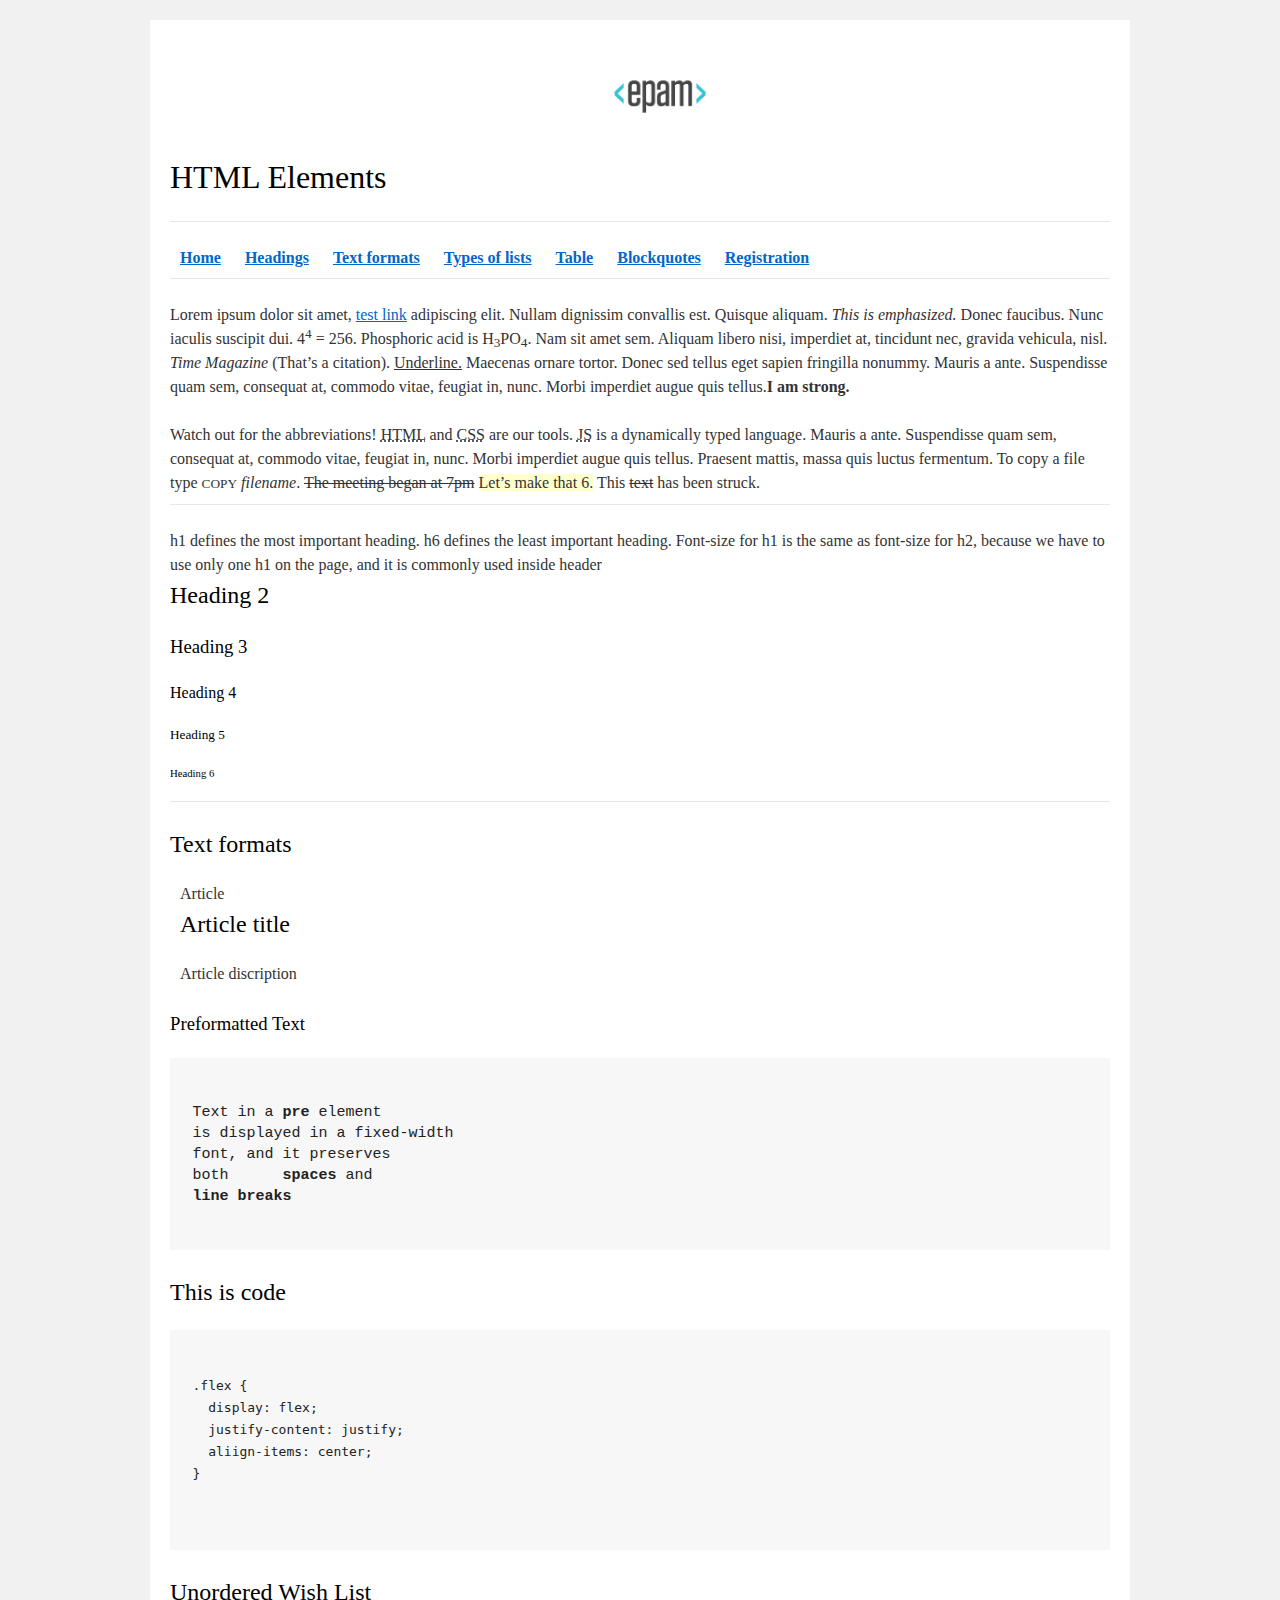
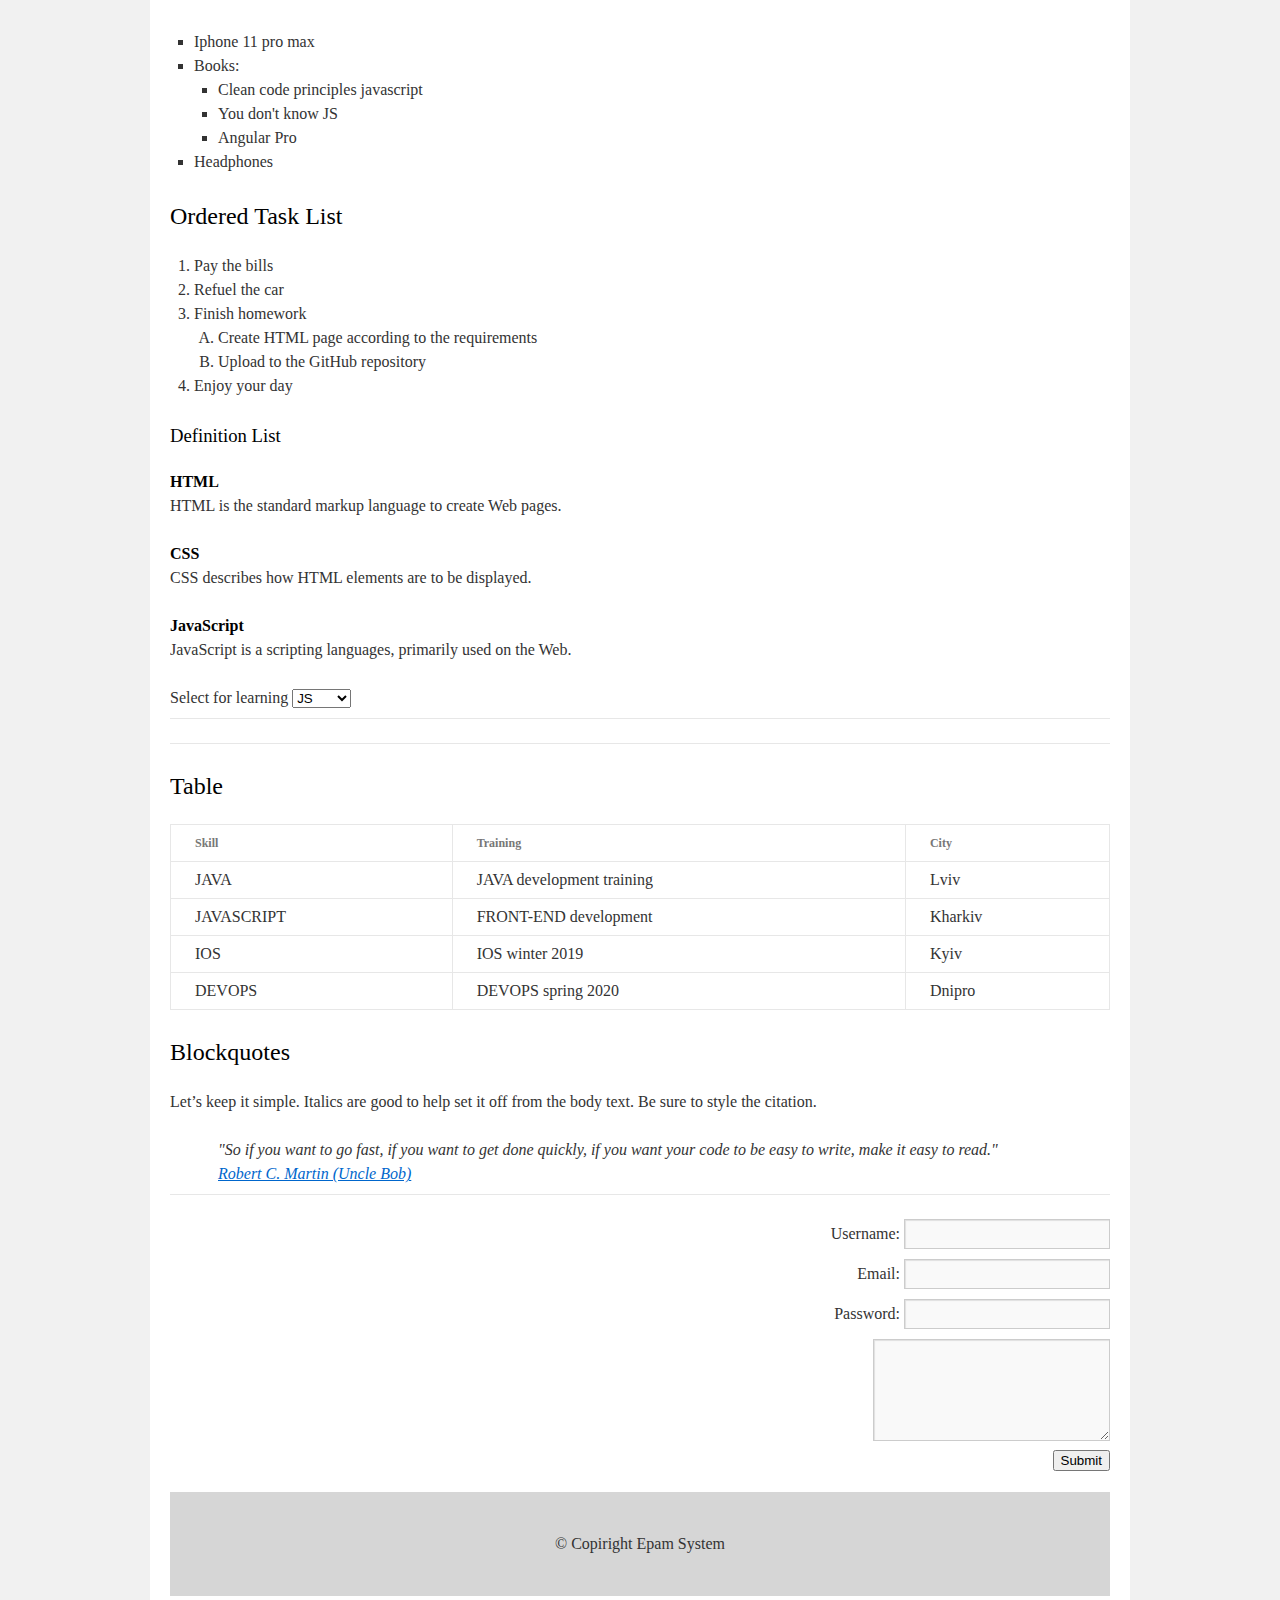
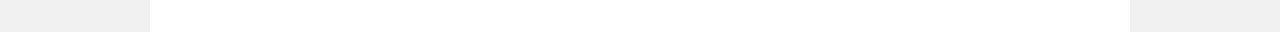
==== FL12_HW1/homework/index.html @ a06b8aa5 "HW1/1" ====
<!DOCTYPE html>
<html lang="en">

<head>
  <meta charset="utf-8">
  <title>HTML Basics</title>
  <link rel="stylesheet" href="style.css">
</head>

<body>
  <div id="wrapper">
    <div id="main">
      <div id="container">
        <div id="content" role="main">
          <img src="logo.png" alt="Epam logo"/>
            <h1>HTML Elements</h1>
            <hr/>
              <header>
                <nav>
                  <a href="#"><b>Home</b></a>
                  <a href="#heading"><b>Headings</b></a>
                  <a href="#textFormats"><b>Text formats</b></a>
                  <a href="#typeOfLists"><b>Types of lists</b></a>
                  <a href="#table"><b>Table</b></a>
                  <a href="#blockquotes"><b>Blockquotes</b></a>
                  <a href="#registration"><b>Registration</b></a>                             
                </nav>
              </header>
               
              <hr/>
              
                <span>Lorem ipsum dolor sit amet, <a href="#">test link</a> adipiscing elit.
                  Nullam dignissim convallis est. Quisque aliquam. <i>This is emphasized.</i> Donec faucibus. Nunc iaculis suscipit dui. 4<sup>4</sup> = 256. Phosphoric acid is H<sub>3</sub>PO<sub>4</sub>. Nam sit amet sem. Aliquam libero nisi, imperdiet at, tincidunt nec, gravida vehicula, nisl. <i>Time Magazine</i> (That’s a citation). <u>Underline.</u> Maecenas ornare tortor. Donec sed tellus eget sapien fringilla nonummy. Mauris a ante. Suspendisse quam sem, consequat at, commodo vitae, feugiat in, nunc. Morbi imperdiet augue quis tellus.<b>I am strong.</b>
                </span>
              <br/>
              <br/>
                <span>
                  Watch out for the abbreviations! <abbr title="HyperText Markup Language">HTML</abbr> and <abbr title="Cascading Style Sheets">CSS</abbr> are our tools. <abbr title="JavaScript (ECMAScript)">JS</abbr> is a dynamically typed language. Mauris a ante. Suspendisse quam sem, consequat at, commodo vitae, feugiat in, nunc. Morbi imperdiet augue quis tellus. Praesent mattis, massa quis luctus fermentum. To copy a file type <small>COPY</small> <i>filename</i>. <del>The meeting began at 7pm</del> <ins>Let’s make that 6.</ins> This <del>text</del> has been struck.
                </span>
               
              <hr/>
              
              <a id="heading"></a>
                <span>
                  h1 defines the most important heading. h6 defines the least important heading. Font-size for h1 is the same as font-size for h2, because we have to use only one h1 on the page, and it is commonly used inside header
                </span>
                <h2>Heading 2</h2>
                <h3>Heading 3</h3>
                <h4>Heading 4</h4>
                <h5>Heading 5</h5>
                <h6>Heading 6</h6>
              
              <hr/>
              
              <a id="textFormats"></a>
                <h2>Text formats</h2>
                  
                <article>Article
                  <h2>Article title</h2>
                  <p>Article discription</p>
                </article>
                  <h3>Preformatted Text</h3>
              
                <pre> 
Text in a <b>pre</b> element
is displayed in a fixed-width
font, and it preserves
both      <b>spaces</b> and
<b>line breaks</b>
                </pre>
              
              <h2>This is code</h2>
                <pre>
                  <code>
.flex { <br/>  display: flex;<br/>  justify-content: justify;<br/>  aliign-items: center;<br/>}
                  </code>
                </pre>
              
              <a id="typeOfLists"></a>
              <h2>Unordered Wish List</h2>
                <ul>
                  <li>Iphone 11 pro max</li>
                  <li>Books:
                    <ul>
                      <li>Clean code principles javascript</li>
                      <li>You don't know JS</li>
                      <li>Angular Pro</li>
                    </ul>
                  </li>
                  <li>Headphones</li>
                </ul>

              <h2>Ordered Task List</h2>
                <ol>
                  <li>Pay the bills</li>
                  <li>Refuel the car</li>
                  <li>Finish homework
                    <ol>
                      <li>Create HTML page according to the requirements</li>
                      <li>Upload to the GitHub repository</li>
                    </ol>
                  </li>
                  <li>Enjoy your day</li>
                </ol>

              <h3>Definition List</h3>
                <dl>
                  <dt>HTML</dt>
                    <dd>HTML is the standard markup language to create Web pages.</dd>
                  <dt>CSS</dt>
                    <dd>CSS describes how HTML elements are to be displayed.</dd>
                  <dt>JavaScript</dt>
                    <dd>JavaScript is a scripting languages, primarily used on the Web.</dd>
                </dl>
               
              <span>Select for learning</span> 
                <select>
                  <option value="js">JS</option>
                  <option value="html">HTML</option>
                  <option value="css">CSS</option>
                </select>

              <hr/>
              <hr/>

              <a id="table"></a>
              <h2>Table</h2>
                <table>
                  <thead>
                    <tr>
                      <th>Skill</th>
                      <th>Training</th>
                      <th>City</th>
                    </tr>
                  </thead>
                  <tbody>
                    <tr>
                      <td>JAVA</td>
                      <td>JAVA development training</td>
                      <td>Lviv</td>
                    </tr>
                    <tr>
                      <td>JAVASCRIPT</td>
                      <td>FRONT-END development</td>
                      <td>Kharkiv</td>
                    </tr>
                    <tr>
                      <td>IOS</td>
                      <td>IOS winter 2019</td>
                      <td>Kyiv</td>
                    </tr>
                    <tr>
                      <td>DEVOPS</td>
                      <td>DEVOPS spring 2020</td>
                      <td>Dnipro</td>
                    </tr>
                  </tbody>
                </table>
              
              <a id="blockquotes"></a>
              <h2>Blockquotes</h2>
                <p>Let’s keep it simple. Italics are good to help set it off from the body text. Be sure to style the citation.</p>
                <blockquote>"So if you want to go fast, if you want to get done quickly, if you want your code to be easy to write, make it easy to read." 
                <br/>
                  <a href="someSource" target="_blank">Robert C. Martin (Uncle Bob)</a>
                </blockquote>

              <hr/>

              <a id="registration"></a>
              <form action="#" method="post">
                <label for="userName">Username:</label>
                <input type="text" id="userName"/><br/>  
                <label for="email">Email:</label>
                <input type="email" id="email" required/><br/>
                <label for="password">Password:</label>
                <input type="password" id="password"/><br/>
                <textarea name="text" id="textarea" cols="24" rows="4"></textarea>
                <br>
                <button>Submit</button>
              </form>
              
              <footer>&copy; Copiright Epam System</footer>
        </div>
      </div>
    </div>
  </div>
</body>

</html>
---- FL12_HW1/homework/style.css ----
html,body,div,span,applet,object,iframe,h1,h2,h3,h4,h5,h6,p,blockquote,pre,a,abbr,acronym,address,big,cite,code,del,dfn,em,font,img,ins,kbd,q,s,samp,small,strike,strong,sub,sup,tt,var,b,u,i,center,dl,dt,dd,ol,ul,li,fieldset,form,label,legend,table,caption,tbody,tfoot,thead,tr,th,td{background:transparent;border:0;margin:0;padding:0;vertical-align:baseline}body{line-height:1}h1,h2,h3,h4,h5,h6{clear:both;font-weight:normal}ol,ul{list-style:none}blockquote{quotes:none}blockquote:before,blockquote:after{content:'';content:none}del{text-decoration:line-through}table{border-collapse:collapse;border-spacing:0}a img{border:0}#container{float:left;margin:0 -240px 0 0;width:100%}#primary,#secondary{float:right;overflow:hidden;width:220px}#secondary{clear:right}#footer{clear:both;width:100%}.one-column #content{margin:0 auto;width:640px}.single-attachment #content{margin:0 auto;width:900px}body,input,textarea,.page-title span,.pingback a.url{font-family:Georgia,"Bitstream Charter",serif}h3#comments-title,h3#reply-title,#access .menu,#access div.menu ul,#cancel-comment-reply-link,.form-allowed-tags,#site-info,#site-title,#wp-calendar,.comment-meta,.comment-body tr th,.comment-body thead th,.entry-content label,.entry-content tr th,.entry-content thead th,.entry-meta,.entry-title,.entry-utility,#respond label,.navigation,.page-title,.pingback p,.reply,.widget-title,.wp-caption-text{font-family:"Helvetica Neue",Arial,Helvetica,"Nimbus Sans L",sans-serif}input[type="submit"]{font-family:"Helvetica Neue",Arial,Helvetica,"Nimbus Sans L",sans-serif}pre{font-family:"Courier 10 Pitch",Courier,monospace}code{font-family:Monaco,Consolas,"Andale Mono","DejaVu Sans Mono",monospace}#access .menu-header,div.menu,#colophon,#branding,#main,#wrapper{margin:0 auto;width:940px}#wrapper{background:#fff;margin-top:20px;padding:0 20px}#footer-widget-area{overflow:hidden}#footer-widget-area .widget-area{float:left;margin-right:20px;width:220px}#footer-widget-area #fourth{margin-right:0}#site-info{float:left;font-size:14px;font-weight:bold;width:700px}#site-generator{float:right;width:220px}body{background:#f1f1f1}body,input,textarea{color:#666;font-size:12px;line-height:18px}hr{background-color:#e7e7e7;border:0;clear:both;height:1px;margin-bottom:18px}p{margin-bottom:18px}ul{list-style:square;margin:0 0 18px 1.5em}ol{list-style:decimal;margin:0 0 18px 1.5em}ol ol{list-style:upper-alpha}ol ol ol{list-style:lower-roman}ol ol ol ol{list-style:lower-alpha}ul ul,ol ol,ul ol,ol ul{margin-bottom:0}dl{margin:0 0 24px 0}dt{font-weight:bold}dd{margin-bottom:18px}strong{font-weight:bold}cite,em,i{font-style:italic}big{font-size:131.25%}ins{background:#ffc;text-decoration:none}blockquote{font-style:italic;padding:0 3em}blockquote cite,blockquote em,blockquote i{font-style:normal}pre{background:#f7f7f7;color:#222;line-height:18px;margin-bottom:18px;overflow:auto;padding:1.5em}abbr,acronym{cursor:help}sup,sub{height:0;line-height:1;position:relative;vertical-align:baseline}sup{bottom:1ex}sub{top:.5ex}small{font-size:smaller}input{margin-bottom:10px}input[type="text"],input[type="password"],input[type="email"],input[type="url"],input[type="number"],textarea{background:#f9f9f9;border:1px solid #ccc;box-shadow:inset 1px 1px 1px rgba(0,0,0,0.1);-moz-box-shadow:inset 1px 1px 1px rgba(0,0,0,0.1);-webkit-box-shadow:inset 1px 1px 1px rgba(0,0,0,0.1);padding:2px}a:link{color:#06c}a:visited{color:#743399}a:active,a:hover{color:#ff4b33}.screen-reader-text{clip:rect(1px,1px,1px,1px);overflow:hidden;position:absolute !important;height:1px;width:1px}#header{padding:30px 0 0 0}#site-title{float:left;font-size:30px;line-height:36px;margin:0 0 18px 0;width:700px}#site-title a{color:#000;font-weight:bold;text-decoration:none}#site-description{color:#000;clear:right;float:right;font-style:italic;margin:15px 0 18px 0;opacity:.65;width:220px}#branding img{border-top:4px solid #000;border-bottom:1px solid #000;display:block;float:left}#access{background:#000;display:block;float:left;margin:0 auto;width:940px}#access .menu-header,div.menu{font-size:13px;margin-left:12px;width:928px}#access .menu-header ul,div.menu ul{list-style:none;margin:0}#access .menu-header li,div.menu li{float:left;position:relative}#access a{color:#aaa;display:block;line-height:38px;padding:0 10px;text-decoration:none}#access ul ul{box-shadow:0 3px 3px rgba(0,0,0,0.2);-moz-box-shadow:0 3px 3px rgba(0,0,0,0.2);-webkit-box-shadow:0 3px 3px rgba(0,0,0,0.2);display:none;position:absolute;top:38px;left:0;float:left;width:180px;z-index:99999}#access ul ul li{min-width:180px}#access ul ul ul{left:100%;top:0}#access ul ul a{background:#333;line-height:1em;padding:10px;width:160px;height:auto}#access li:hover>a,#access ul ul:hover>a{background:#333;color:#fff}#access ul li:hover>ul{display:block}#access ul li.current_page_item>a,#access ul li.current_page_ancestor>a,#access ul li.current-menu-ancestor>a,#access ul li.current-menu-item>a,#access ul li.current-menu-parent>a{color:#fff}* html #access ul li.current_page_item a,* html #access ul li.current_page_ancestor a,* html #access ul li.current-menu-ancestor a,* html #access ul li.current-menu-item a,* html #access ul li.current-menu-parent a,* html #access ul li a:hover{color:#fff}#main{clear:both;overflow:hidden;padding:40px 0 0 0}#content{margin-bottom:36px}#content,#content input,#content textarea{color:#333;font-size:16px;line-height:24px}#content p,#content ul,#content ol,#content dd,#content pre,#content hr{margin-bottom:24px}#content ul ul,#content ol ol,#content ul ol,#content ol ul{margin-bottom:0}#content pre,#content kbd,#content tt,#content var{font-size:15px;line-height:21px}#content code{font-size:13px}#content dt,#content th{color:#000}#content h1,#content h2,#content h3,#content h4,#content h5,#content h6{color:#000;line-height:1.5em;margin:0 0 20px 0}#content table{border:1px solid #e7e7e7;margin:0 -1px 24px 0;text-align:left;width:100%}#content tr th,#content thead th{color:#777;font-size:12px;font-weight:bold;line-height:18px;padding:9px 24px;border-right:1px solid #e7e7e7}#content tr td{border-top:1px solid #e7e7e7;padding:6px 24px;border-right:1px solid #e7e7e7}#content tr.odd td{background:#f2f7fc}.hentry{margin:0 0 48px 0}.home .sticky{background:#f2f7fc;border-top:4px solid #000;margin-left:-20px;margin-right:-20px;padding:18px 20px}.single .hentry{margin:0 0 36px 0}.page-title{color:#000;font-size:14px;font-weight:bold;margin:0 0 36px 0}.page-title span{color:#333;font-size:16px;font-style:italic;font-weight:normal}.page-title a:link,.page-title a:visited{color:#777;text-decoration:none}.page-title a:active,.page-title a:hover{color:#ff4b33}#content .entry-title{color:#000;font-size:21px;font-weight:bold;line-height:1.3em;margin-bottom:0}.entry-title a:link,.entry-title a:visited{color:#000;text-decoration:none}.entry-title a:active,.entry-title a:hover{color:#ff4b33}.entry-meta{color:#777;font-size:12px}.entry-meta abbr,.entry-utility abbr{border:0}.entry-meta abbr:hover,.entry-utility abbr:hover{border-bottom:1px dotted #666}.single-author .by-author{position:absolute !important;clip:rect(1px 1px 1px 1px);clip:rect(1px,1px,1px,1px)}.entry-content,.entry-summary{clear:both;padding:12px 0 0 0}.entry-content .more-link{white-space:nowrap}#content .entry-summary p:last-child{margin-bottom:12px}.entry-content fieldset{border:1px solid #e7e7e7;margin:0 0 24px 0;padding:24px}.entry-content fieldset legend{background:#fff;color:#000;font-weight:bold;padding:0 24px}.entry-content input{margin:0 0 24px 0}.entry-content input.file,.entry-content input.button{margin-right:24px}.entry-content label{color:#777;font-size:12px}.entry-content select{margin:0 0 24px 0}.entry-content sup,.entry-content sub{font-size:10px}.entry-content blockquote.left{float:left;margin-left:0;margin-right:24px;text-align:right;width:33%}.entry-content blockquote.right{float:right;margin-left:24px;margin-right:0;text-align:left;width:33%}.page-link{clear:both;color:#000;font-weight:bold;line-height:48px;word-spacing:.5em}.page-link a:link,.page-link a:visited{background:#f1f1f1;color:#333;font-weight:normal;padding:.5em .75em;text-decoration:none}.home .sticky .page-link a{background:#d9e8f7}.page-link a:active,.page-link a:hover{color:#ff4b33}body.page .edit-link{clear:both;display:block}#entry-author-info{background:#f2f7fc;border-top:4px solid #000;clear:both;font-size:14px;line-height:20px;margin:24px 0;overflow:hidden;padding:18px 20px}#entry-author-info #author-avatar{background:#fff;border:1px solid #e7e7e7;float:left;height:60px;margin:0 -104px 0 0;padding:11px}#entry-author-info #author-description{float:left;margin:0 0 0 104px}#entry-author-info h2{color:#000;font-size:100%;font-weight:bold;margin-bottom:0}.entry-utility{clear:both;color:#777;font-size:12px;line-height:18px}.entry-meta a,.entry-utility a{color:#777}.entry-meta a:hover,.entry-utility a:hover{color:#ff4b33}#content .video-player{padding:0}.format-standard .wp-video,.format-standard .wp-audio-shortcode,.format-audio .wp-audio-shortcode,.format-standard .video-player{margin-bottom:24px}.home #content .format-aside p,.home #content .category-asides p{font-size:14px;line-height:20px;margin-bottom:10px;margin-top:0}.format-gallery .size-thumbnail img,.category-gallery .size-thumbnail img{border:10px solid #f1f1f1;margin-bottom:0}.format-gallery .gallery-thumb,.category-gallery .gallery-thumb{float:left;margin-right:20px;margin-top:-4px}.home #content .format-gallery .entry-utility,.home #content .category-gallery .entry-utility{padding-top:4px}.attachment .entry-content .entry-caption{font-size:140%;margin-top:24px}.attachment .entry-content .nav-previous a:before{content:'\2190\00a0'}.attachment .entry-content .nav-next a:after{content:'\00a0\2192'}#content img.size-auto,#content img.size-full,#content img.size-large,#content img.size-medium,#content .entry-attachment img,#content .widget-container img{max-width:100%;height:auto}#ie8 #content img.size-auto,#ie8 #content img.size-full,#ie8 #content img.size-large,#ie8 #content img.size-medium,#ie8 #content .entry-attachment img{width:auto}.alignleft,img.alignleft{display:inline;float:left;margin-right:24px;margin-top:4px}.alignright,img.alignright{display:inline;float:right;margin-left:24px;margin-top:4px}.aligncenter,img.aligncenter{clear:both;display:block;margin-left:auto;margin-right:auto}img.alignleft,img.alignright,img.aligncenter{margin-bottom:12px}.wp-caption{background:#f1f1f1;line-height:18px;margin-bottom:20px;max-width:100%;padding:4px;text-align:center}.wp-caption img{margin:5px 5px 0;max-width:622px}.wp-caption p.wp-caption-text{color:#777;font-size:12px;margin:5px}.wp-smiley{margin:0}.gallery{margin:0 auto 18px}.gallery .gallery-item{float:left;margin-top:0;text-align:center}.gallery-columns-1 .gallery-item{width:100%}.gallery-columns-2 .gallery-item{width:50%}.gallery-columns-3 .gallery-item{width:33%}.gallery-columns-4 .gallery-item{width:25%}.gallery-columns-5 .gallery-item{width:20%}.gallery-columns-6 .gallery-item{width:16%}.gallery-columns-7 .gallery-item{width:14%}.gallery-columns-8 .gallery-item{width:12%}.gallery-columns-9 .gallery-item{width:11%}.gallery-columns-1 img{max-width:620px}.gallery-columns-2 img{max-width:288px}.gallery-columns-3 img{max-width:177px}.gallery-columns-4 img{max-width:122px}.gallery-columns-5 img{max-width:88px}.gallery-columns-6 img{max-width:66px}.gallery-columns-7 img{max-width:50px}.gallery-columns-8 img{max-width:39px}.gallery-columns-9 img{max-width:29px}.gallery-item img{height:auto}.gallery-columns-2 .attachment-medium{max-width:92%;height:auto}.gallery-columns-4 .attachment-thumbnail{max-width:84%;height:auto}.gallery .gallery-caption{color:#777;font-size:12px;margin:0 0 12px}.gallery dl{margin:0}.gallery img{border:10px solid #f1f1f1}.gallery br+br{display:none}#content .entry-attachment img{display:block;margin:0 auto}.navigation{color:#777;font-size:12px;line-height:18px;overflow:hidden}.navigation a:link,.navigation a:visited{color:#777;text-decoration:none}.navigation a:active,.navigation a:hover{color:#ff4b33}.nav-previous{float:left;width:50%}.nav-next{float:right;text-align:right;width:50%}#nav-above{margin:0 0 18px 0}#nav-above{display:none}.paged #nav-above,.single #nav-above{display:block}#nav-below{margin:-18px 0 0 0}#comments{clear:both}#comments .navigation{padding:0 0 18px 0}h3#comments-title,h3#reply-title{color:#000;font-size:20px;font-weight:bold;margin-bottom:0}h3#comments-title{padding:24px 0}.commentlist{list-style:none;margin:0}.commentlist li.comment{border-bottom:1px solid #e7e7e7;line-height:24px;margin:0 0 24px 0;padding:0 0 0 56px;position:relative}.commentlist li:last-child{border-bottom:0;margin-bottom:0}#comments .comment-body ul,#comments .comment-body ol{margin-bottom:18px}#comments .comment-body p:last-child{margin-bottom:6px}#comments .comment-body blockquote p:last-child{margin-bottom:24px}.commentlist ol{list-style:decimal}.commentlist .avatar{position:absolute;top:4px;left:0}.comment-author cite{color:#000;font-style:normal;font-weight:bold}.comment-author .says{font-style:italic}.comment-meta{font-size:12px;margin:0 0 18px 0}.comment-meta a:link,.comment-meta a:visited{color:#777;text-decoration:none}.comment-meta a:active,.comment-meta a:hover{color:#ff4b33}.commentlist .bypostauthor>div{background:#f2f7fc;border-top:4px solid #000;margin-bottom:10px;padding:10px 0 0 20px}.reply{font-size:12px;padding:0 0 24px 0}.reply a,a.comment-edit-link{color:#777}.reply a:hover,a.comment-edit-link:hover{color:#ff4b33}.commentlist .children{list-style:none;margin:0}.commentlist .children li{border:0;margin:0}.nopassword,.nocomments{display:none}#comments .pingback{border-bottom:1px solid #e7e7e7;margin-bottom:18px;padding-bottom:18px}.commentlist li.comment+li.pingback{margin-top:-6px}#comments .pingback p{color:#777;display:block;font-size:12px;line-height:18px;margin:0}#comments .pingback .url{font-size:13px;font-style:italic}input[type="submit"]{color:#333}form{text-align:right}input{width:200px}#respond{border-top:1px solid #e7e7e7;margin:24px 0;overflow:hidden;position:relative}#respond p{margin:0}#respond .comment-notes{margin-bottom:1em}.form-allowed-tags{line-height:1em}.children #respond{margin:0 48px 0 0}h3#reply-title{margin:18px 0}#comments-list #respond{margin:0 0 18px 0}#comments-list ul #respond{margin:0}#cancel-comment-reply-link{font-size:12px;font-weight:normal;line-height:18px}#respond .required{color:#ff4b33;font-weight:bold}#respond label{color:#777;font-size:12px}#respond input{margin:0 0 9px;width:98%}#respond textarea{width:98%}#respond .form-allowed-tags{color:#777;font-size:12px;line-height:18px}#respond .form-allowed-tags code{font-size:11px}#respond .form-submit{margin:12px 0}#respond .form-submit input{font-size:14px;width:auto}.widget-area ul{list-style:none;margin-left:0}.widget-area ul ul{list-style:square;margin-left:1.3em}.widget-area select{max-width:100%}.widget_search #s{width:60%}.widget_search label{display:none}.widget-container{word-wrap:break-word;-webkit-hyphens:auto;-moz-hyphens:auto;hyphens:auto;margin:0 0 18px 0}.widget-container .wp-caption img{margin:auto}.widget-container.widget_image .wp-caption{width:auto}.widget-container.widget_image .wp-caption img{margin-left:-8px}.widget-title{color:#222;font-size:14px;font-weight:bold}.widget-area a:link,.widget-area a:visited{text-decoration:none}.widget-area a:active,.widget-area a:hover{text-decoration:underline}.widget-area .entry-meta{font-size:11px}#wp_tag_cloud div{line-height:1.6em}#wp-calendar{width:100%}#wp-calendar caption{color:#222;font-size:14px;font-weight:bold;padding-bottom:4px;text-align:left}#wp-calendar thead{font-size:11px}#wp-calendar tbody{color:#aaa}#wp-calendar tbody td{background:#f5f5f5;border:1px solid #fff;padding:3px 0 2px;text-align:center}#wp-calendar tbody .pad{background:0}#wp-calendar tfoot #next{text-align:right}.widget_rss a.rsswidget{color:#000}.widget_rss a.rsswidget:hover{color:#ff4b33}.widget_rss .widget-title img{width:11px;height:11px}#main .widget-area ul{margin-left:0;padding:0 20px 0 0}#main .widget-area ul ul{border:0;margin-left:1.3em;padding:0}#main .widget-container.music-player ul{margin:0}#footer{margin-bottom:20px}#colophon{border-top:4px solid #000;margin-top:-4px;overflow:hidden;padding:18px 0}#site-info{font-weight:bold}#site-info a{color:#000;text-decoration:none}#site-generator{font-style:italic;position:relative}#site-generator a{background:url(images/wordpress.png) center left no-repeat;color:#666;display:inline-block;line-height:16px;padding-left:20px;text-decoration:none}#site-generator a:hover{text-decoration:underline}img#wpstats{display:block;margin:0 auto 10px}pre{-webkit-text-size-adjust:140%}code{-webkit-text-size-adjust:160%}#access,.entry-meta,.entry-utility,.navigation,.widget-area{-webkit-text-size-adjust:120%}#site-description{-webkit-text-size-adjust:none}@media print{body{background:none !important}#wrapper{clear:both !important;display:block !important;float:none !important;position:relative !important}#header{border-bottom:2pt solid #000;padding-bottom:18pt}#colophon{border-top:2pt solid #000}#site-title,#site-description{float:none;line-height:1.4em;margin:0;padding:0}#site-title{font-size:13pt}.entry-content{font-size:14pt;line-height:1.6em}.entry-title{font-size:21pt}#access,#branding img,#respond,.comment-edit-link,.edit-link,.navigation,.page-link,.widget-area{display:none !important}#container,#header,#footer{margin:0;width:100%}#content,.one-column #content{margin:24pt 0 0;width:100%}.wp-caption p{font-size:11pt}#site-info,#site-generator{float:none;width:auto}#colophon{width:auto}img#wpstats{display:none}#site-generator a{margin:0;padding:0}#entry-author-info{border:1px solid #e7e7e7}#main{display:inline}.home .sticky{border:0}}img{width:140px;vertical-align:middle;display:block;margin:0 auto;margin-left:calc(50% - 50px);margin-bottom:20px}nav>a{padding:10px;color:#0279c1}nav>a b:hover{color:#00527a}nav>a:visited{color:#0279c1}article{padding-left:10px}footer{margin-top:20px;padding:40px 20px;text-align:center;background:#3333}
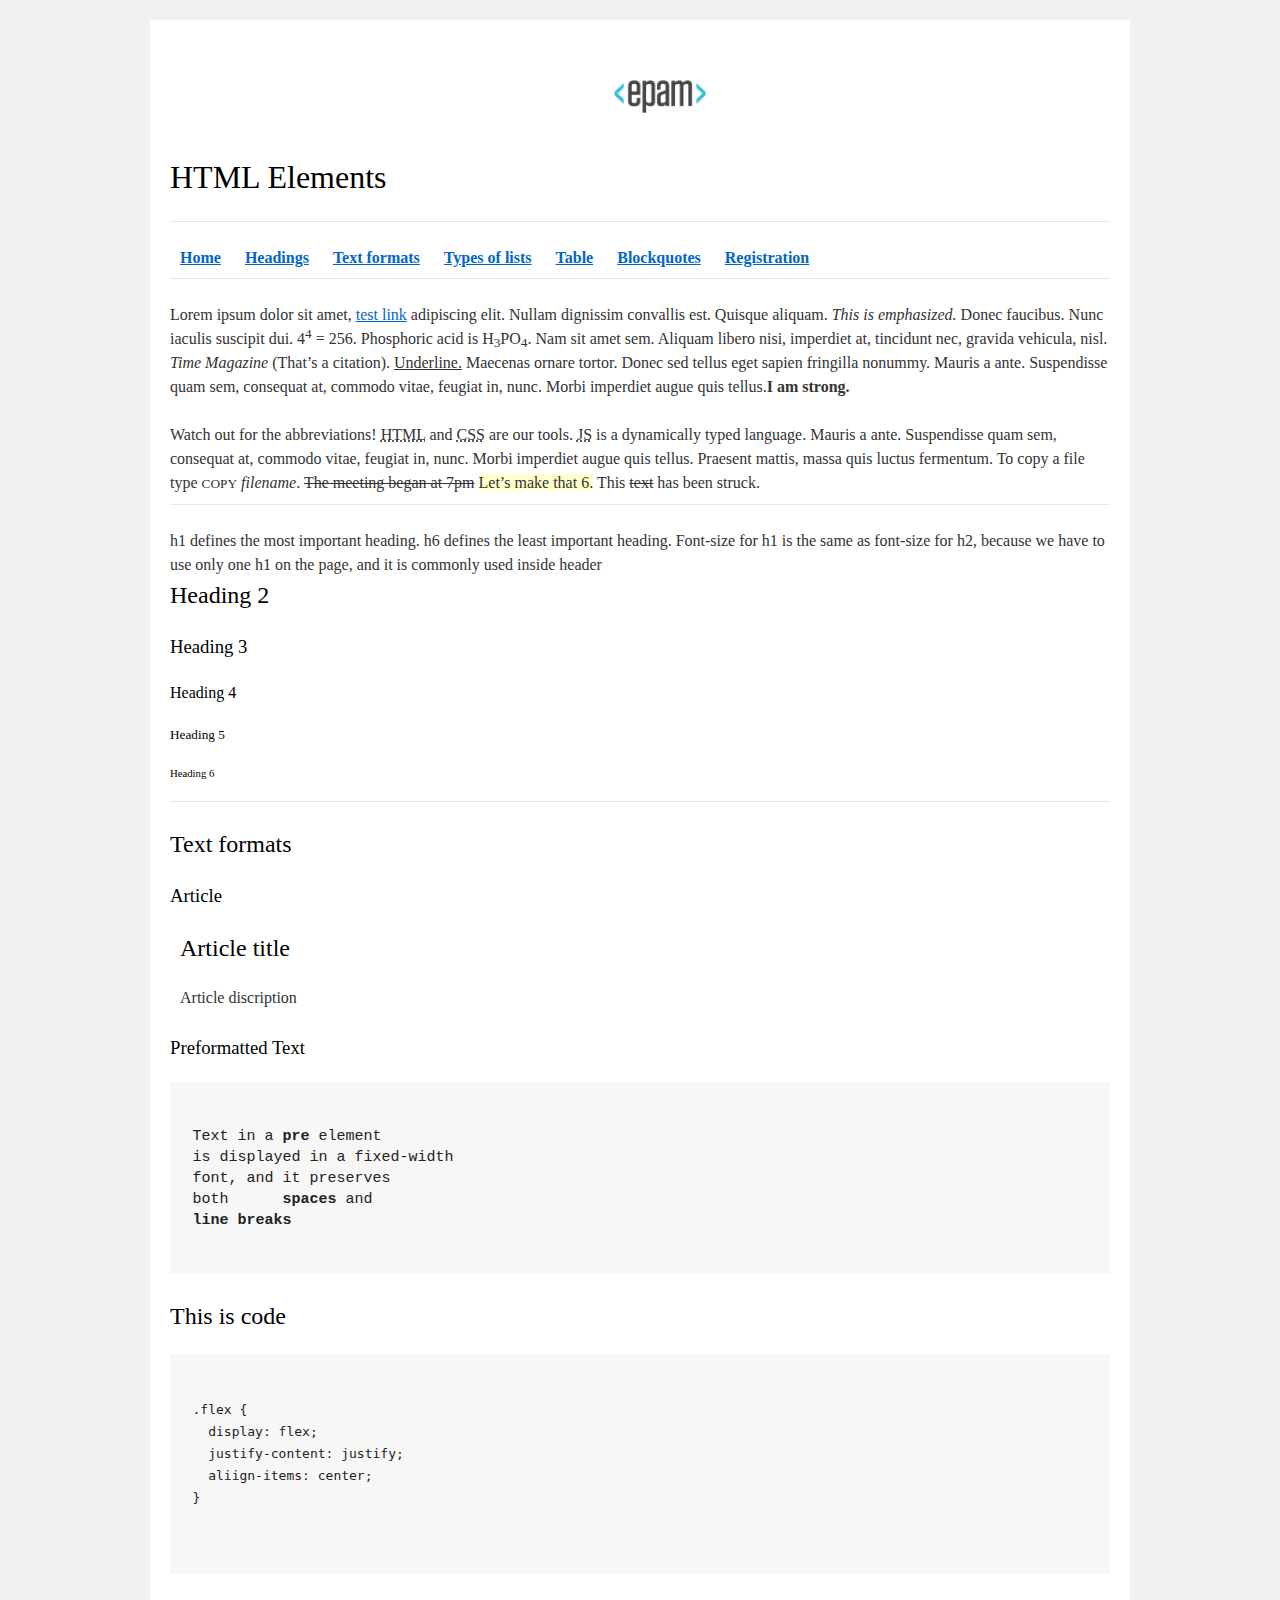
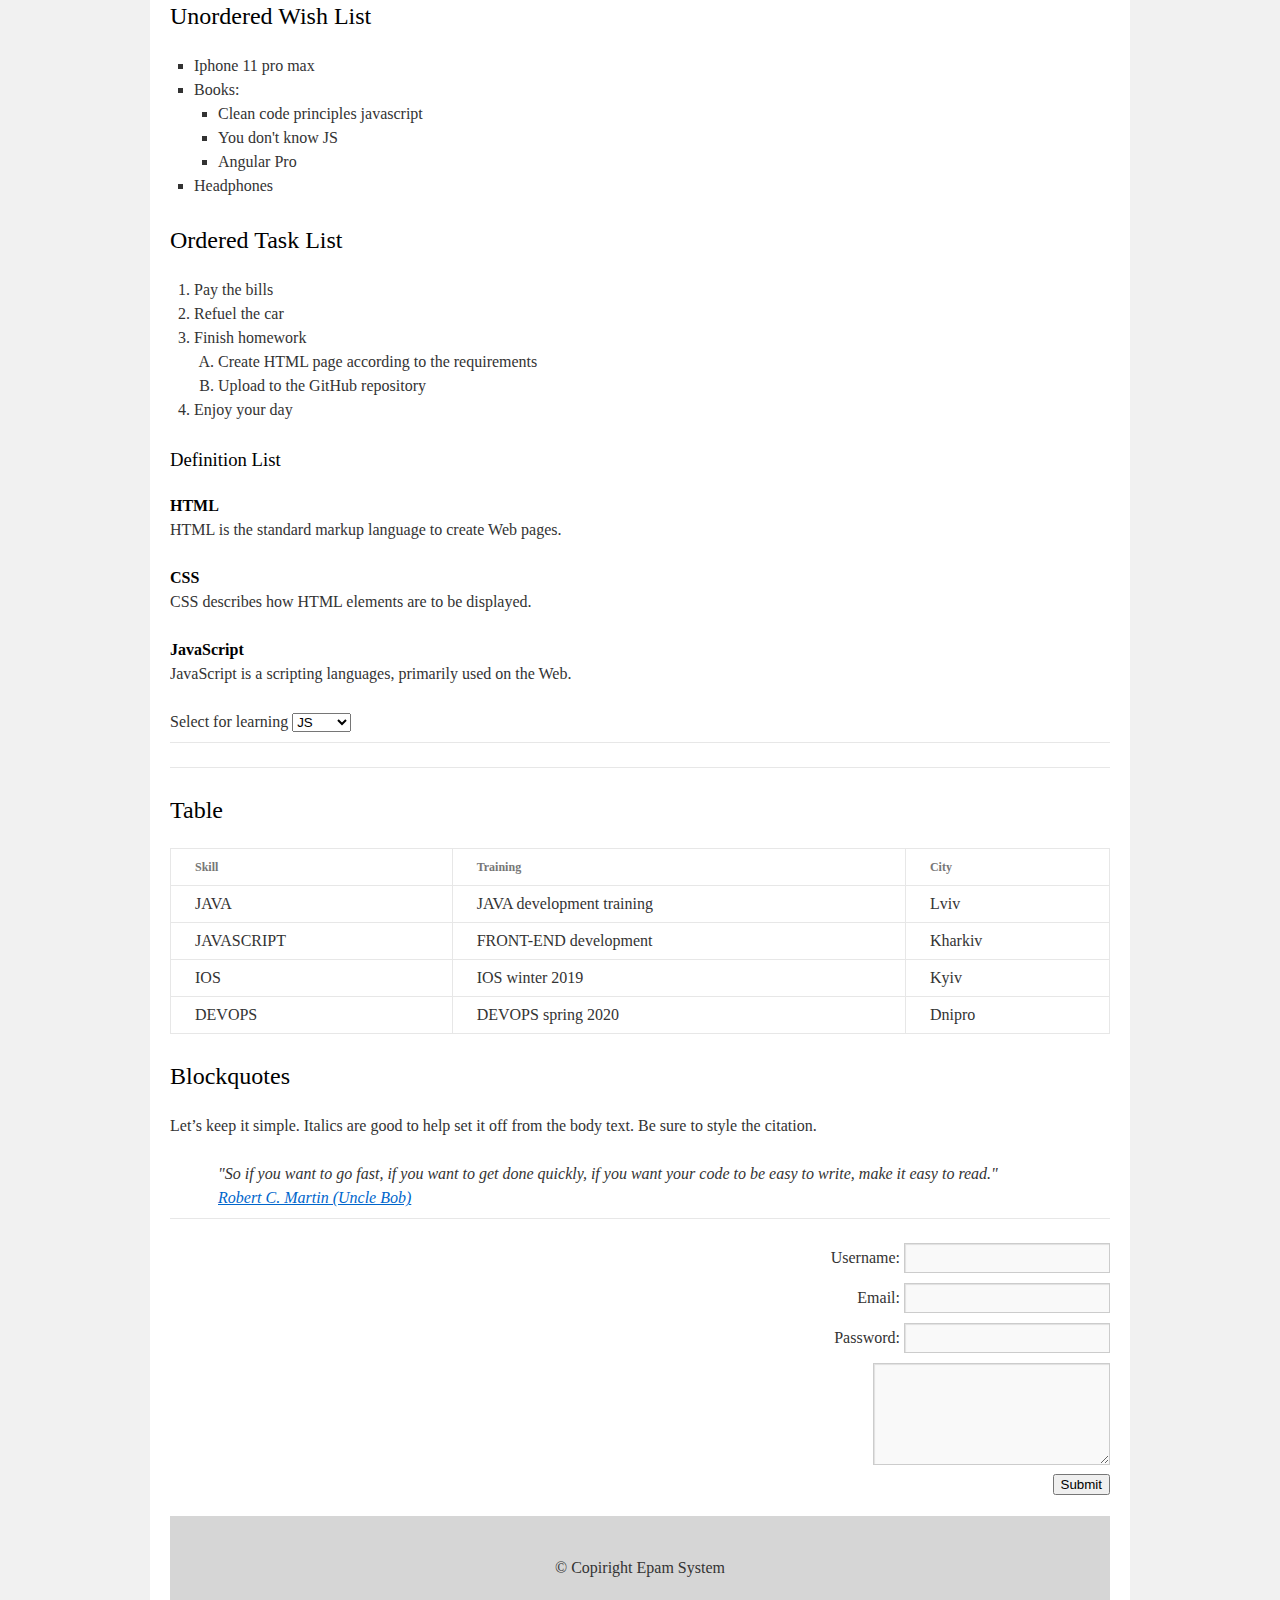
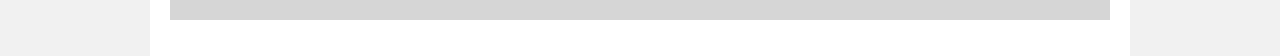
==== commit bd4d738c: "HW1/3(Articles)" ====
--- a/FL12_HW1/homework/index.html
+++ b/FL12_HW1/homework/index.html
@@ -28,7 +28,8 @@
               </header>
                
               <hr/>
-              
+
+              <div id="lorem-text">
                 <span>Lorem ipsum dolor sit amet, <a href="#">test link</a> adipiscing elit.
                   Nullam dignissim convallis est. Quisque aliquam. <i>This is emphasized.</i> Donec faucibus. Nunc iaculis suscipit dui. 4<sup>4</sup> = 256. Phosphoric acid is H<sub>3</sub>PO<sub>4</sub>. Nam sit amet sem. Aliquam libero nisi, imperdiet at, tincidunt nec, gravida vehicula, nisl. <i>Time Magazine</i> (That’s a citation). <u>Underline.</u> Maecenas ornare tortor. Donec sed tellus eget sapien fringilla nonummy. Mauris a ante. Suspendisse quam sem, consequat at, commodo vitae, feugiat in, nunc. Morbi imperdiet augue quis tellus.<b>I am strong.</b>
                 </span>
@@ -37,150 +38,164 @@
                 <span>
                   Watch out for the abbreviations! <abbr title="HyperText Markup Language">HTML</abbr> and <abbr title="Cascading Style Sheets">CSS</abbr> are our tools. <abbr title="JavaScript (ECMAScript)">JS</abbr> is a dynamically typed language. Mauris a ante. Suspendisse quam sem, consequat at, commodo vitae, feugiat in, nunc. Morbi imperdiet augue quis tellus. Praesent mattis, massa quis luctus fermentum. To copy a file type <small>COPY</small> <i>filename</i>. <del>The meeting began at 7pm</del> <ins>Let’s make that 6.</ins> This <del>text</del> has been struck.
                 </span>
-               
-              <hr/>
-              
-              <a id="heading"></a>
-                <span>
-                  h1 defines the most important heading. h6 defines the least important heading. Font-size for h1 is the same as font-size for h2, because we have to use only one h1 on the page, and it is commonly used inside header
-                </span>
-                <h2>Heading 2</h2>
-                <h3>Heading 3</h3>
-                <h4>Heading 4</h4>
-                <h5>Heading 5</h5>
-                <h6>Heading 6</h6>
-              
-              <hr/>
-              
-              <a id="textFormats"></a>
-                <h2>Text formats</h2>
-                  
-                <article>Article
-                  <h2>Article title</h2>
-                  <p>Article discription</p>
-                </article>
-                  <h3>Preformatted Text</h3>
-              
-                <pre> 
+              </div> 
+              
+              <hr/>
+              
+              <section class="heading">
+                <a id="heading"></a>
+                  <span>
+                    h1 defines the most important heading. h6 defines the least important heading. Font-size for h1 is the same as font-size for h2, because we have to use only one h1 on the page, and it is commonly used inside header
+                  </span>
+                  <h2>Heading 2</h2>
+                  <h3>Heading 3</h3>
+                  <h4>Heading 4</h4>
+                  <h5>Heading 5</h5>
+                  <h6>Heading 6</h6>
+              </section>
+              
+              <hr/>
+              
+              <section class="text-formats"> 
+                <a id="textFormats"></a>
+                  <h2>Text formats</h2>
+                    <h3>Article</h3>
+                      <article>
+                        <h2>Article title</h2>
+                        <p>Article discription</p>
+                      </article>
+                        <h3>Preformatted Text</h3>
+                
+                  <pre> 
 Text in a <b>pre</b> element
 is displayed in a fixed-width
 font, and it preserves
 both      <b>spaces</b> and
 <b>line breaks</b>
-                </pre>
-              
-              <h2>This is code</h2>
-                <pre>
-                  <code>
+                  </pre>
+              
+                <h2>This is code</h2>
+                  <pre>
+                    <code>
 .flex { <br/>  display: flex;<br/>  justify-content: justify;<br/>  aliign-items: center;<br/>}
-                  </code>
-                </pre>
-              
-              <a id="typeOfLists"></a>
-              <h2>Unordered Wish List</h2>
-                <ul>
-                  <li>Iphone 11 pro max</li>
-                  <li>Books:
+                    </code>
+                  </pre>
+              </section>
+
+              <section class="type-of-lists">
+                <a id="typeOfLists"></a>
+                  <h2>Unordered Wish List</h2>
                     <ul>
-                      <li>Clean code principles javascript</li>
-                      <li>You don't know JS</li>
-                      <li>Angular Pro</li>
+                      <li>Iphone 11 pro max</li>
+                      <li>Books:
+                        <ul>
+                          <li>Clean code principles javascript</li>
+                          <li>You don't know JS</li>
+                          <li>Angular Pro</li>
+                        </ul>
+                      </li>
+                      <li>Headphones</li>
                     </ul>
-                  </li>
-                  <li>Headphones</li>
-                </ul>
-
-              <h2>Ordered Task List</h2>
-                <ol>
-                  <li>Pay the bills</li>
-                  <li>Refuel the car</li>
-                  <li>Finish homework
+
+                  <h2>Ordered Task List</h2>
                     <ol>
-                      <li>Create HTML page according to the requirements</li>
-                      <li>Upload to the GitHub repository</li>
+                      <li>Pay the bills</li>
+                      <li>Refuel the car</li>
+                      <li>Finish homework
+                        <ol>
+                          <li>Create HTML page according to the requirements</li>
+                          <li>Upload to the GitHub repository</li>
+                        </ol>
+                      </li>
+                      <li>Enjoy your day</li>
                     </ol>
-                  </li>
-                  <li>Enjoy your day</li>
-                </ol>
-
-              <h3>Definition List</h3>
-                <dl>
-                  <dt>HTML</dt>
-                    <dd>HTML is the standard markup language to create Web pages.</dd>
-                  <dt>CSS</dt>
-                    <dd>CSS describes how HTML elements are to be displayed.</dd>
-                  <dt>JavaScript</dt>
-                    <dd>JavaScript is a scripting languages, primarily used on the Web.</dd>
-                </dl>
-               
-              <span>Select for learning</span> 
-                <select>
-                  <option value="js">JS</option>
-                  <option value="html">HTML</option>
-                  <option value="css">CSS</option>
-                </select>
-
-              <hr/>
-              <hr/>
-
-              <a id="table"></a>
-              <h2>Table</h2>
-                <table>
-                  <thead>
-                    <tr>
-                      <th>Skill</th>
-                      <th>Training</th>
-                      <th>City</th>
-                    </tr>
-                  </thead>
-                  <tbody>
-                    <tr>
-                      <td>JAVA</td>
-                      <td>JAVA development training</td>
-                      <td>Lviv</td>
-                    </tr>
-                    <tr>
-                      <td>JAVASCRIPT</td>
-                      <td>FRONT-END development</td>
-                      <td>Kharkiv</td>
-                    </tr>
-                    <tr>
-                      <td>IOS</td>
-                      <td>IOS winter 2019</td>
-                      <td>Kyiv</td>
-                    </tr>
-                    <tr>
-                      <td>DEVOPS</td>
-                      <td>DEVOPS spring 2020</td>
-                      <td>Dnipro</td>
-                    </tr>
-                  </tbody>
-                </table>
-              
-              <a id="blockquotes"></a>
-              <h2>Blockquotes</h2>
-                <p>Let’s keep it simple. Italics are good to help set it off from the body text. Be sure to style the citation.</p>
-                <blockquote>"So if you want to go fast, if you want to get done quickly, if you want your code to be easy to write, make it easy to read." 
-                <br/>
-                  <a href="someSource" target="_blank">Robert C. Martin (Uncle Bob)</a>
-                </blockquote>
-
-              <hr/>
-
-              <a id="registration"></a>
-              <form action="#" method="post">
-                <label for="userName">Username:</label>
-                <input type="text" id="userName"/><br/>  
-                <label for="email">Email:</label>
-                <input type="email" id="email" required/><br/>
-                <label for="password">Password:</label>
-                <input type="password" id="password"/><br/>
-                <textarea name="text" id="textarea" cols="24" rows="4"></textarea>
-                <br>
-                <button>Submit</button>
-              </form>
-              
+
+                  <h3>Definition List</h3>
+                    <dl>
+                      <dt>HTML</dt>
+                        <dd>HTML is the standard markup language to create Web pages.</dd>
+                      <dt>CSS</dt>
+                        <dd>CSS describes how HTML elements are to be displayed.</dd>
+                      <dt>JavaScript</dt>
+                        <dd>JavaScript is a scripting languages, primarily used on the Web.</dd>
+                    </dl>
+                   
+                    <span>Select for learning</span> 
+                      <select>
+                        <option value="js">JS</option>
+                        <option value="html">HTML</option>
+                        <option value="css">CSS</option>
+                      </select>
+              </section>
+
+              <hr/>
+              <hr/>
+
+              <section class="table">
+                <a id="table"></a>
+                  <h2>Table</h2>
+                    <table>
+                      <thead>
+                        <tr>
+                          <th>Skill</th>
+                          <th>Training</th>
+                          <th>City</th>
+                        </tr>
+                      </thead>
+                      <tbody>
+                        <tr>
+                          <td>JAVA</td>
+                          <td>JAVA development training</td>
+                          <td>Lviv</td>
+                        </tr>
+                        <tr>
+                          <td>JAVASCRIPT</td>
+                          <td>FRONT-END development</td>
+                          <td>Kharkiv</td>
+                        </tr>
+                        <tr>
+                          <td>IOS</td>
+                          <td>IOS winter 2019</td>
+                          <td>Kyiv</td>
+                        </tr>
+                        <tr>
+                          <td>DEVOPS</td>
+                          <td>DEVOPS spring 2020</td>
+                          <td>Dnipro</td>
+                        </tr>
+                      </tbody>
+                    </table>
+              </section>
+
+              <section class="blockquotes">
+                <a id="blockquotes"></a>
+                  <h2>Blockquotes</h2>
+                    <p>Let’s keep it simple. Italics are good to help set it off from the body text. Be sure to style the citation.</p>
+                    <blockquote>"So if you want to go fast, if you want to get done quickly, if you want your code to be easy to write, make it easy to read." 
+                    <br/>
+                      <a href="someSource" target="_blank">Robert C. Martin (Uncle Bob)</a>
+                    </blockquote>
+              </section>
+
+              <hr/>
+              
+              <div class="registration">
+                <a id="registration"></a>
+                  <form action="#" method="post">
+                    <label for="userName">Username:</label>
+                    <input type="text" id="userName"/><br/>  
+                    <label for="email">Email:</label>
+                    <input type="email" id="email" required/><br/>
+                    <label for="password">Password:</label>
+                    <input type="password" id="password"/><br/>
+                    <textarea name="text" id="textarea" cols="24" rows="4"></textarea>
+                    <br>
+                    <button type="submit">Submit</button>
+                  </form>
+              </div>
+
               <footer>&copy; Copiright Epam System</footer>
+
         </div>
       </div>
     </div>
